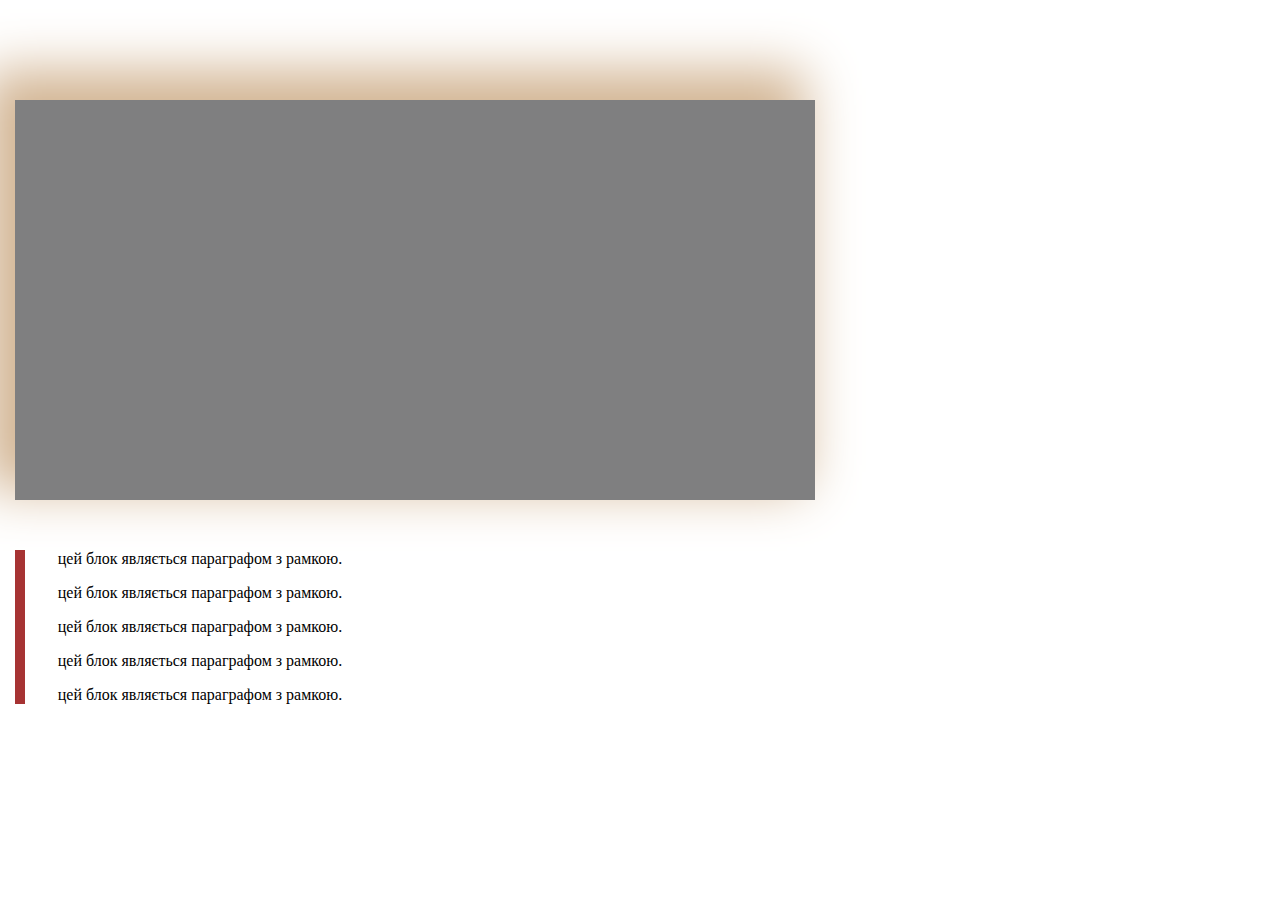
==== step_2.html @ d190f8e8 "Initial commit" ====
<!doctype html>
<html lang="en">
<head>
    <meta charset="UTF-8">
    <meta name="viewport"
          content="width=device-width, user-scalable=no, initial-scale=1.0, maximum-scale=1.0, minimum-scale=1.0">
    <meta http-equiv="X-UA-Compatible" content="ie=edge">
    <link rel="stylesheet" href="main.css">
    <title>html_classwork_2</title>
</head>
<body>

<div class="silver_div"></div>
<div class="red_border">
    <p>цей блок являється параграфом з рамкою.</p>
    <p>цей блок являється параграфом з рамкою.</p>
    <p>цей блок являється параграфом з рамкою.</p>
    <p>цей блок являється параграфом з рамкою.</p>
    <p>цей блок являється параграфом з рамкою.</p>
</div>
</body>
</html>
---- main.css ----
body{

    margin: 0;
}
.main_div{
    height: 680px;
    padding-top: 300px;
    background: #252525;
}
.orange{
    height: 35px;
    width: 250px;
    margin: auto;
    border: 5px solid #fd741c;
    border-radius: 50px;
    text-align: center;
    padding-top: 15px;
    color: #a6501f;
}
.blue{
    height: 35px;
    width: 250px;
    margin: auto;
    margin-top: 15px;
    border: 5px solid #2cfdfd;
    border-radius: 50px;
    text-align: center;
    padding-top: 15px;
    color: #28a69e;
}
.pink{
    height: 35px;
    width: 250px;
    margin: auto;
    margin-top: 15px;
    border: 5px solid #fd54a5;
    border-radius: 50px;
    text-align: center;
    padding-top: 15px;
    color: #a64071;
}
.red{
    height: 35px;
    width: 250px;
    margin: auto;
    margin-top: 15px;
    border: 5px solid #fd3e3e;
    border-radius: 50px;
    text-align: center;
    padding-top: 15px;
    color: #a63333;
}


.silver_div{
    height: 400px;
    width: 800px;
    margin: 100px 15px 50px;
    background: #7f7f80;
    box-shadow: #d2b492 -20px -20px 50px 10px;
}
.red_border{
    width: 350px;
    margin-left: 15px;
    border-left: #a63333 solid 10px;
    text-align: center;

}
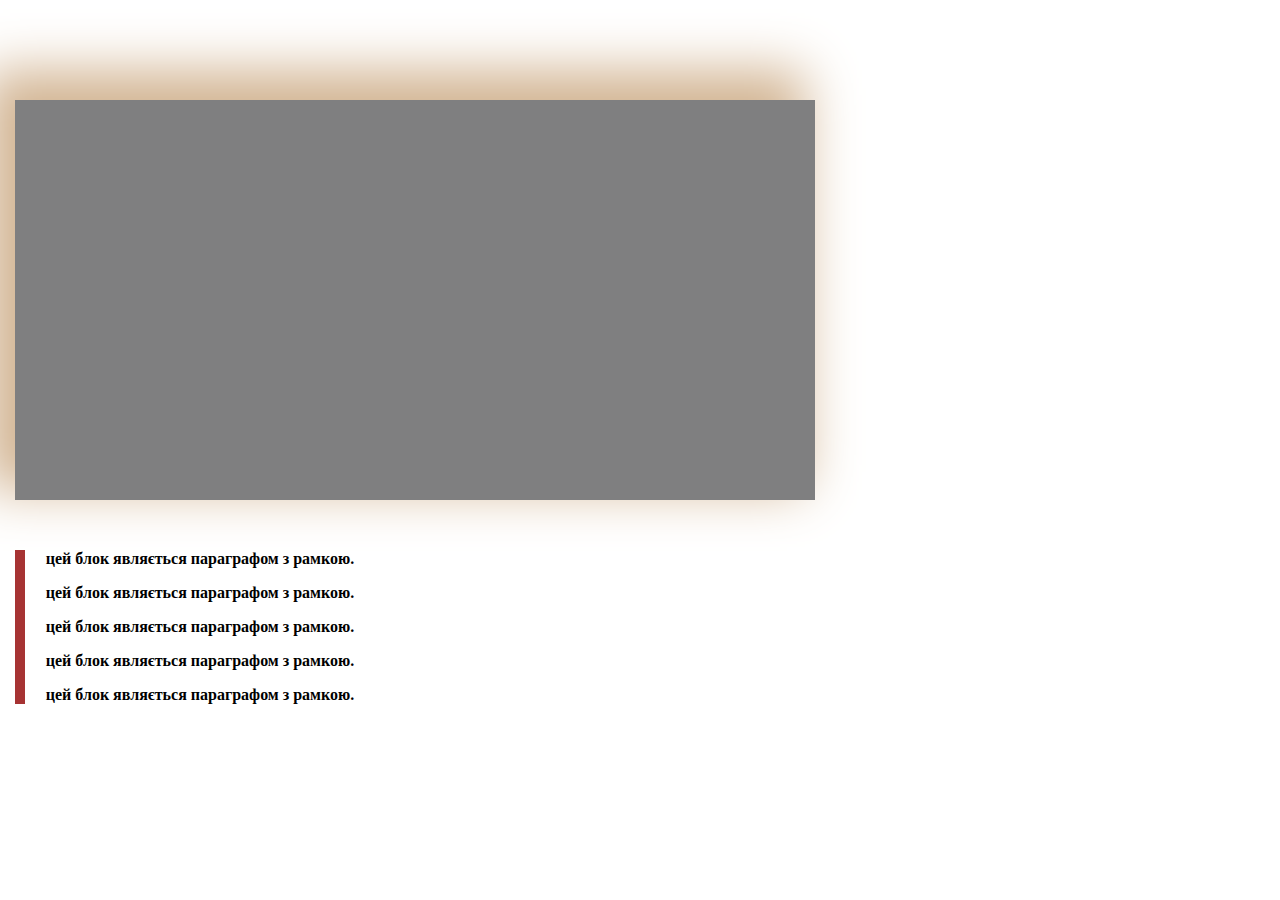
==== commit 3a34c184: "." ====
--- a/step_2.html
+++ b/step_2.html
@@ -12,11 +12,12 @@
 
 <div class="silver_div"></div>
 <div class="red_border">
-    <p>цей блок являється параграфом з рамкою.</p>
-    <p>цей блок являється параграфом з рамкою.</p>
-    <p>цей блок являється параграфом з рамкою.</p>
-    <p>цей блок являється параграфом з рамкою.</p>
-    <p>цей блок являється параграфом з рамкою.</p>
+    <p><b>цей блок являється параграфом з рамкою.</b></p>
+    <p><b>цей блок являється параграфом з рамкою.</b></p>
+    <p><b>цей блок являється параграфом з рамкою.</b></p>
+    <p><b>цей блок являється параграфом з рамкою.</b></p>
+    <p><b>цей блок являється параграфом з рамкою.</b></p>
+
 </div>
 </body>
 </html>